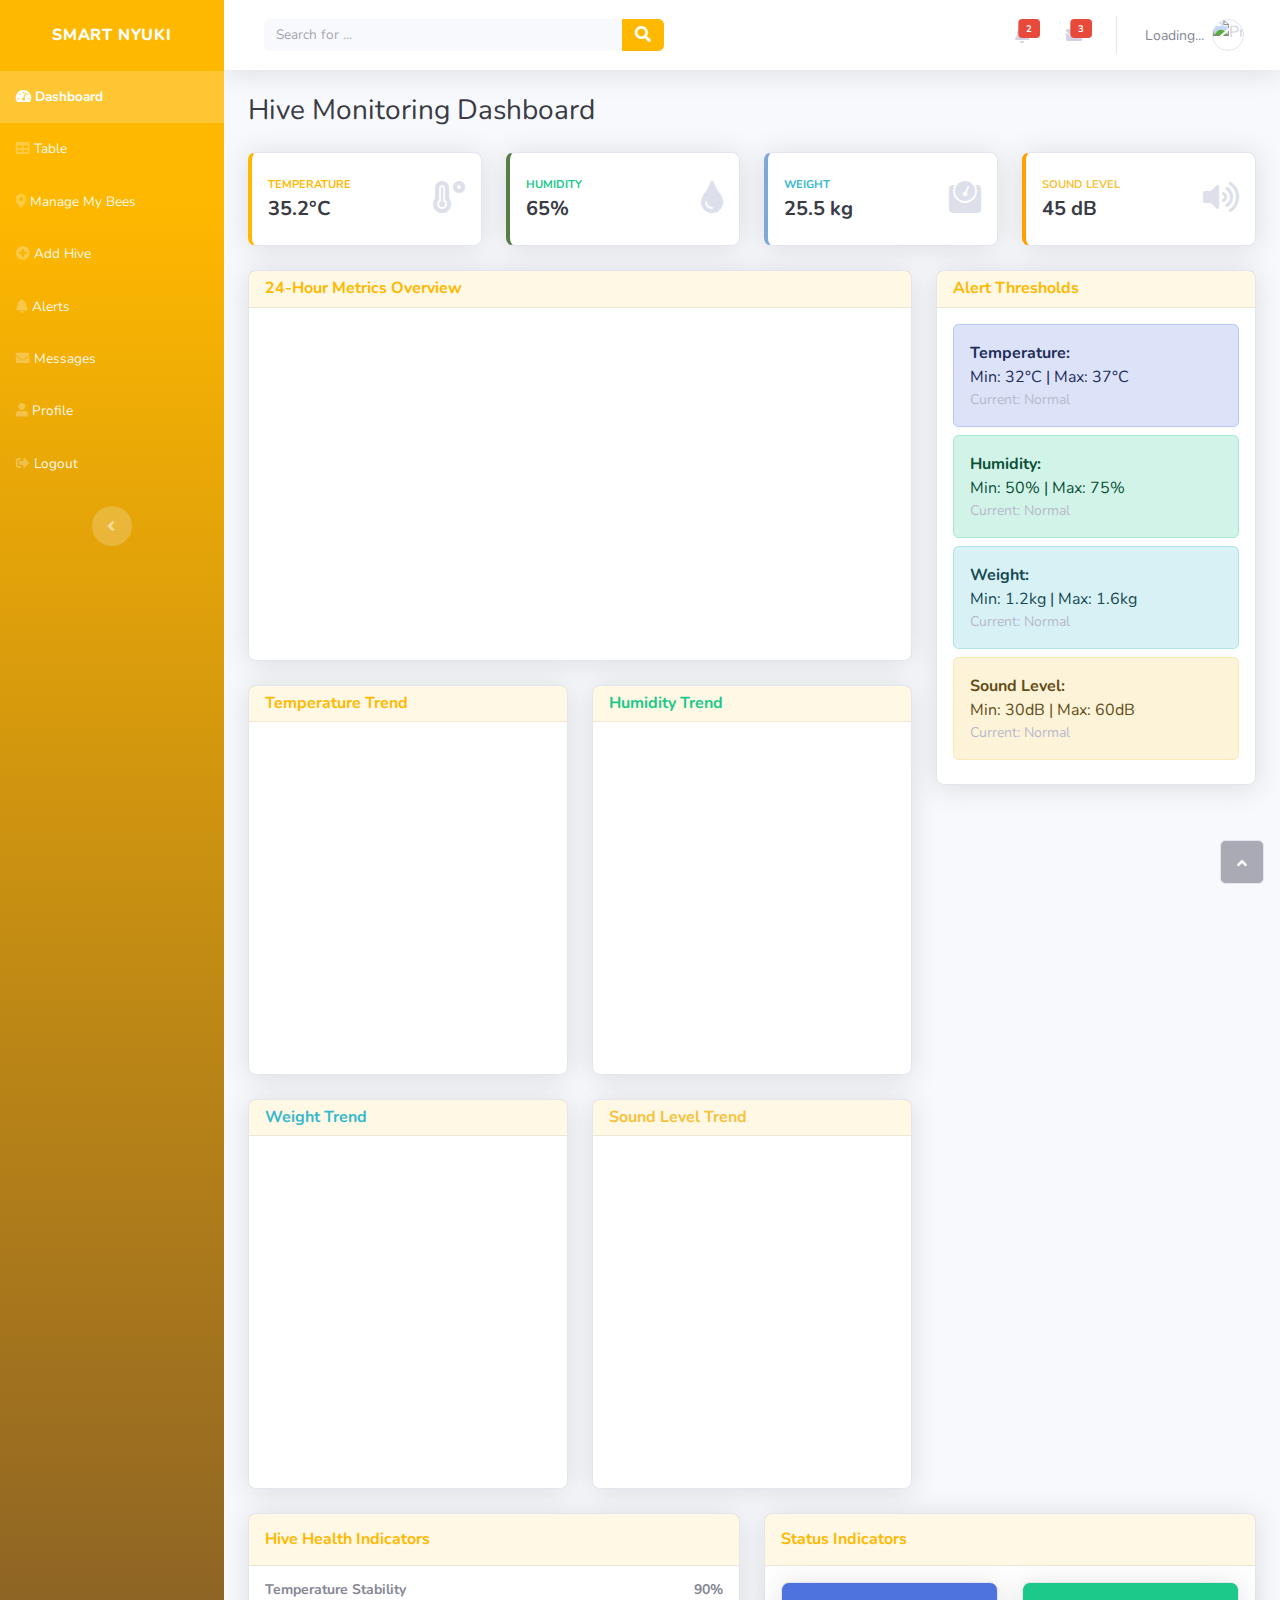
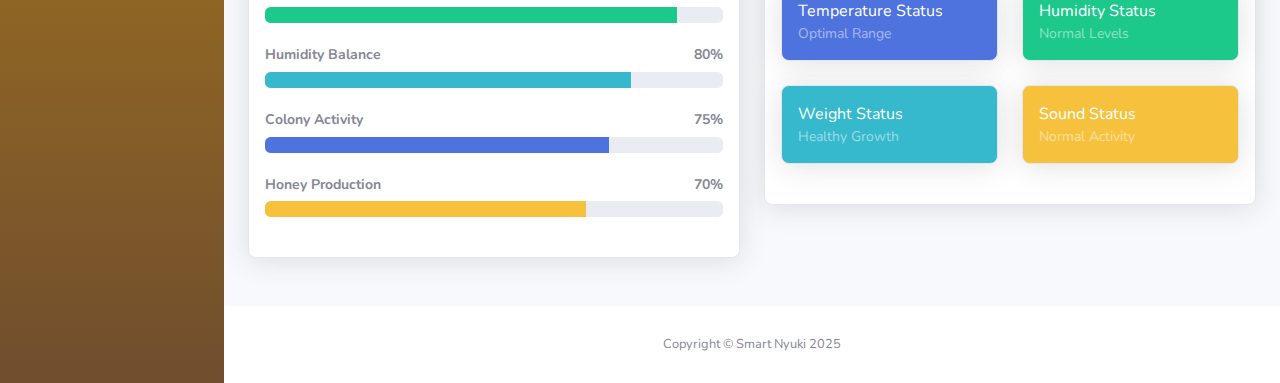
==== Smart-Beekeeping/app/index.html @ 075aa2e2 "Add files via upload" ====
<!DOCTYPE html>
<html data-bs-theme="light" lang="en">

<head>
    <meta charset="utf-8">
    <meta name="viewport" content="width=device-width, initial-scale=1.0, shrink-to-fit=no">
    <title>Dashboard - Brand</title>
    <link rel="stylesheet" href="assets/bootstrap/css/bootstrap.min.css">
    <link rel="stylesheet" href="https://use.fontawesome.com/releases/v5.12.0/css/all.css">
    <link rel="stylesheet" href="assets/css/styles.min.css">
    <link rel="stylesheet" href="assets/css/smart-nyuki-theme.css">
    <style>
        /* All styles moved to smart-nyuki-theme.css */
    </style>
</head>

<body id="page-top">
    <div id="wrapper">
        <nav class="navbar align-items-start sidebar sidebar-dark accordion bg-gradient-primary p-0 navbar-dark">
            <div class="container-fluid d-flex flex-column p-0">
                <a class="navbar-brand d-flex justify-content-center align-items-center sidebar-brand m-0" href="#">
                    <div class="sidebar-brand-icon rotate-n-15"><i class="fas fa-bee"></i></div>
                    <div class="sidebar-brand-text mx-3"><span>Smart Nyuki</span></div>
                </a>
                <hr class="sidebar-divider my-0">
                <ul class="navbar-nav text-light" id="accordionSidebar">
                    <li class="nav-item"><a class="nav-link active" href="index.html"><i class="fas fa-tachometer-alt"></i><span>Dashboard</span></a></li>
                    <li class="nav-item"></li>
                    <li class="nav-item"><a class="nav-link" href="table.html"><i class="fas fa-table"></i><span>Table</span></a></li>
                    <li class="nav-item"><a class="nav-link" href="manage-my-bees.html"><i class="fas fa-map-marker-alt"></i><span>Manage My Bees</span></a></li>
                    <li class="nav-item"><a class="nav-link" href="add-hive.html"><i class="fas fa-plus-circle"></i><span>Add Hive</span></a></li>
                    <li class="nav-item"><a class="nav-link" href="alerts.html"><i class="fas fa-bell"></i><span>Alerts</span></a></li>
                    <li class="nav-item"><a class="nav-link" href="messages.html"><i class="fas fa-envelope"></i><span>Messages</span></a></li>
                    <li class="nav-item"><a class="nav-link" href="profile.html"><i class="fas fa-user"></i><span>Profile</span></a></li>
                    <li class="nav-item"><a class="nav-link" href="#" onclick="handleLogout()"><i class="fas fa-sign-out-alt"></i><span>Logout</span></a></li>
                </ul>
                <div class="text-center d-none d-md-inline"><button class="btn rounded-circle border-0" id="sidebarToggle" type="button"></button></div>
            </div>
        </nav>
        <div class="d-flex flex-column" id="content-wrapper">
            <div id="content">
                <nav class="navbar navbar-expand bg-white shadow mb-4 topbar static-top navbar-light">
                    <div class="container-fluid">
                        <button class="btn btn-link d-md-none rounded-circle me-3" id="sidebarToggleTop" type="button">
                            <i class="fas fa-bars"></i>
                        </button>
                        <form class="d-none d-sm-inline-block me-auto ms-md-3 my-2 my-md-0 mw-100 navbar-search">
                            <div class="input-group"><input class="bg-light form-control border-0 small" type="text" placeholder="Search for ..."><button class="btn btn-primary py-0" type="button"><i class="fas fa-search"></i></button></div>
                        </form>
                        <ul class="navbar-nav flex-nowrap ms-auto">
                            <li class="nav-item dropdown d-sm-none no-arrow"><a class="dropdown-toggle nav-link" aria-expanded="false" data-bs-toggle="dropdown" href="#"><i class="fas fa-search"></i></a>
                                <div class="dropdown-menu dropdown-menu-end p-3 animated--grow-in" aria-labelledby="searchDropdown">
                                    <form class="me-auto navbar-search w-100">
                                        <div class="input-group"><input class="bg-light border-0 form-control small" type="text" placeholder="Search for ..."><button class="btn btn-primary" type="button"><i class="fas fa-search"></i></button></div>
                                    </form>
                                </div>
                            </li>
                            <li class="nav-item dropdown no-arrow mx-1">
                                <div class="nav-item dropdown no-arrow">
                                    <a class="dropdown-toggle nav-link" aria-expanded="false" data-bs-toggle="dropdown" href="#">
                                        <span class="badge bg-danger badge-counter" id="alertsCount"></span>
                                        <i class="fas fa-bell fa-fw"></i>
                                    </a>
                                    <div class="dropdown-menu dropdown-menu-end dropdown-list animated--grow-in">
                                        <h6 class="dropdown-header">Alerts Center</h6>
                                        <div id="alertsDropdown">
                                            <!-- Latest alerts will be loaded here -->
                                        </div>
                                        <a class="dropdown-item text-center small text-gray-500" href="alerts.html">Show All Alerts</a>
                                    </div>
                                </div>
                            </li>
                            <li class="nav-item dropdown no-arrow mx-1">
                                <div class="nav-item dropdown no-arrow">
                                    <a class="dropdown-toggle nav-link" aria-expanded="false" data-bs-toggle="dropdown" href="#">
                                        <span class="badge bg-danger badge-counter" id="messagesCount"></span>
                                        <i class="fas fa-envelope fa-fw"></i>
                                    </a>
                                    <div class="dropdown-menu dropdown-menu-end dropdown-list animated--grow-in">
                                        <h6 class="dropdown-header">Messages Center</h6>
                                        <div id="messagesDropdown">
                                            <!-- Latest messages will be loaded here -->
                                        </div>
                                        <a class="dropdown-item text-center small text-gray-500" href="messages.html">Show All Messages</a>
                                    </div>
                                </div>
                            </li>
                            <div class="d-none d-sm-block topbar-divider"></div>
                            <li class="nav-item dropdown no-arrow">
                                <div class="nav-item dropdown no-arrow">
                                    <a class="dropdown-toggle nav-link" aria-expanded="false" data-bs-toggle="dropdown" href="#">
                                        <span class="d-none d-lg-inline me-2 text-gray-600 small">Loading...</span>
                                        <img class="border rounded-circle img-profile" src="https://ui-avatars.com/api/?background=0D8ABC&color=fff" alt="Profile">
                                    </a>
                                    <div class="dropdown-menu shadow dropdown-menu-end animated--grow-in">
                                        <a class="dropdown-item" href="profile.html">
                                            <i class="fas fa-user fa-sm fa-fw me-2 text-gray-400"></i>Profile
                                        </a>
                                        <a class="dropdown-item" href="#">
                                            <i class="fas fa-cogs fa-sm fa-fw me-2 text-gray-400"></i>Settings
                                        </a>
                                        <div class="dropdown-divider"></div>
                                        <a class="dropdown-item" href="#" onclick="handleLogout()">
                                            <i class="fas fa-sign-out-alt fa-sm fa-fw me-2 text-gray-400"></i>Logout
                                        </a>
                                    </div>
                                </div>
                            </li>
                        </ul>
                    </div>
                </nav>
                <div class="container-fluid">
                    <div class="d-sm-flex justify-content-between align-items-center mb-4">
                        <h3 class="text-dark mb-0">Hive Monitoring Dashboard</h3>
                    </div>
                    <div class="row">
                        <div class="col-md-6 col-xl-3 mb-4">
                            <div class="card shadow border-left-primary py-2">
                                <div class="card-body">
                                    <div class="row g-0 align-items-center">
                                        <div class="col me-2">
                                            <div class="text-uppercase text-primary fw-bold text-xs mb-1">
                                                <span>Temperature</span>
                                            </div>
                                            <div class="text-dark fw-bold h5 mb-0">
                                                <span id="temperature">35.2°C</span>
                                            </div>
                                        </div>
                                        <div class="col-auto">
                                            <i class="fas fa-temperature-high fa-2x text-gray-300"></i>
                                        </div>
                                    </div>
                                </div>
                            </div>
                        </div>
                        <div class="col-md-6 col-xl-3 mb-4">
                            <div class="card shadow border-left-success py-2">
                                <div class="card-body">
                                    <div class="row g-0 align-items-center">
                                        <div class="col me-2">
                                            <div class="text-uppercase text-success fw-bold text-xs mb-1">
                                                <span>Humidity</span>
                                            </div>
                                            <div class="text-dark fw-bold h5 mb-0">
                                                <span id="humidity">65%</span>
                                            </div>
                                        </div>
                                        <div class="col-auto">
                                            <i class="fas fa-tint fa-2x text-gray-300"></i>
                                        </div>
                                    </div>
                                </div>
                            </div>
                        </div>
                        <div class="col-md-6 col-xl-3 mb-4">
                            <div class="card shadow border-left-info py-2">
                                <div class="card-body">
                                    <div class="row g-0 align-items-center">
                                        <div class="col me-2">
                                            <div class="text-uppercase text-info fw-bold text-xs mb-1">
                                                <span>Weight</span>
                                            </div>
                                            <div class="text-dark fw-bold h5 mb-0">
                                                <span id="weight">25.5 kg</span>
                                            </div>
                                        </div>
                                        <div class="col-auto">
                                            <i class="fas fa-weight fa-2x text-gray-300"></i>
                                        </div>
                                    </div>
                                </div>
                            </div>
                        </div>
                        <div class="col-md-6 col-xl-3 mb-4">
                            <div class="card shadow border-left-warning py-2">
                                <div class="card-body">
                                    <div class="row g-0 align-items-center">
                                        <div class="col me-2">
                                            <div class="text-uppercase text-warning fw-bold text-xs mb-1">
                                                <span>Sound Level</span>
                                            </div>
                                            <div class="text-dark fw-bold h5 mb-0">
                                                <span id="sound">45 dB</span>
                                            </div>
                                        </div>
                                        <div class="col-auto">
                                            <i class="fas fa-volume-up fa-2x text-gray-300"></i>
                                        </div>
                                    </div>
                                </div>
                            </div>
                        </div>
                    </div>
                    <div class="row">
                        <div class="col-lg-7 col-xl-8">
                            <div class="card shadow mb-4">
                                <div class="card-header d-flex justify-content-between align-items-center">
                                    <h6 class="text-primary fw-bold m-0">24-Hour Metrics Overview</h6>
                                </div>
                                <div class="card-body">
                                    <div class="chart-area">
                                        <canvas id="metricsChart"></canvas>
                                    </div>
                                </div>
                            </div>
                            <!-- Individual Metric Charts -->
                            <div class="row">
                                <div class="col-xl-6 mb-4">
                                    <div class="card shadow">
                                        <div class="card-header d-flex justify-content-between align-items-center">
                                            <h6 class="text-primary fw-bold m-0">Temperature Trend</h6>
                                        </div>
                                        <div class="card-body">
                                            <div class="chart-area">
                                                <canvas id="temperatureChart"></canvas>
                                            </div>
                                        </div>
                                    </div>
                                </div>
                                <div class="col-xl-6 mb-4">
                                    <div class="card shadow">
                                        <div class="card-header d-flex justify-content-between align-items-center">
                                            <h6 class="text-success fw-bold m-0">Humidity Trend</h6>
                                        </div>
                                        <div class="card-body">
                                            <div class="chart-area">
                                                <canvas id="humidityChart"></canvas>
                                            </div>
                                        </div>
                                    </div>
                                </div>
                            </div>
                            <div class="row">
                                <div class="col-xl-6 mb-4">
                                    <div class="card shadow">
                                        <div class="card-header d-flex justify-content-between align-items-center">
                                            <h6 class="text-info fw-bold m-0">Weight Trend</h6>
                                        </div>
                                        <div class="card-body">
                                            <div class="chart-area">
                                                <canvas id="weightChart"></canvas>
                                            </div>
                                        </div>
                                    </div>
                                </div>
                                <div class="col-xl-6 mb-4">
                                    <div class="card shadow">
                                        <div class="card-header d-flex justify-content-between align-items-center">
                                            <h6 class="text-warning fw-bold m-0">Sound Level Trend</h6>
                                        </div>
                                        <div class="card-body">
                                            <div class="chart-area">
                                                <canvas id="soundChart"></canvas>
                                            </div>
                                        </div>
                                    </div>
                                </div>
                            </div>
                        </div>
                        <div class="col-lg-5 col-xl-4">
                            <div class="card shadow mb-4">
                                <div class="card-header d-flex justify-content-between align-items-center">
                                    <h6 class="text-primary fw-bold m-0">Alert Thresholds</h6>
                                </div>
                                <div class="card-body">
                                    <div class="alert alert-primary mb-2">
                                        <strong>Temperature:</strong>
                                        <br>Min: 32°C | Max: 37°C
                                        <div class="small text-gray-500">Current: <span id="temperature-status">Normal</span></div>
                                    </div>
                                    <div class="alert alert-success mb-2">
                                        <strong>Humidity:</strong>
                                        <br>Min: 50% | Max: 75%
                                        <div class="small text-gray-500">Current: <span id="humidity-status">Normal</span></div>
                                    </div>
                                    <div class="alert alert-info mb-2">
                                        <strong>Weight:</strong>
                                        <br>Min: 1.2kg | Max: 1.6kg
                                        <div class="small text-gray-500">Current: <span id="weight-status">Normal</span></div>
                                    </div>
                                    <div class="alert alert-warning mb-2">
                                        <strong>Sound Level:</strong>
                                        <br>Min: 30dB | Max: 60dB
                                        <div class="small text-gray-500">Current: <span id="sound-status">Normal</span></div>
                                    </div>
                                </div>
                            </div>
                        </div>
                    </div>
                    <div class="row">
                        <div class="col-lg-6 mb-4">
                            <div class="card shadow mb-4">
                                <div class="card-header py-3">
                                    <h6 class="text-primary fw-bold m-0">Hive Health Indicators</h6>
                                </div>
                                <div class="card-body">
                                    <h4 class="small fw-bold">Temperature Stability<span class="float-end" id="temp-stability">90%</span></h4>
                                    <div class="progress mb-4">
                                        <div class="progress-bar bg-success" aria-valuenow="90" aria-valuemin="0" aria-valuemax="100" style="width: 90%;"><span class="visually-hidden">90%</span></div>
                                    </div>
                                    <h4 class="small fw-bold">Humidity Balance<span class="float-end" id="humidity-balance">80%</span></h4>
                                    <div class="progress mb-4">
                                        <div class="progress-bar bg-info" aria-valuenow="80" aria-valuemin="0" aria-valuemax="100" style="width: 80%;"><span class="visually-hidden">80%</span></div>
                                    </div>
                                    <h4 class="small fw-bold">Colony Activity<span class="float-end" id="colony-activity">75%</span></h4>
                                    <div class="progress mb-4">
                                        <div class="progress-bar bg-primary" aria-valuenow="75" aria-valuemin="0" aria-valuemax="100" style="width: 75%;"><span class="visually-hidden">75%</span></div>
                                    </div>
                                    <h4 class="small fw-bold">Honey Production<span class="float-end" id="honey-production">70%</span></h4>
                                    <div class="progress mb-4">
                                        <div class="progress-bar bg-warning" aria-valuenow="70" aria-valuemin="0" aria-valuemax="100" style="width: 70%;"><span class="visually-hidden">70%</span></div>
                                    </div>
                                </div>
                            </div>
                        </div>
                        <div class="col">
                            <div class="card shadow mb-4">
                                <div class="card-header py-3">
                                    <h6 class="text-primary fw-bold m-0">Status Indicators</h6>
                                </div>
                                <div class="row p-3">
                                    <div class="col-lg-6 mb-4">
                                        <div class="card text-white bg-primary shadow">
                                            <div class="card-body">
                                                <p class="m-0">Temperature Status</p>
                                                <p class="text-white-50 small m-0" id="temperature-indicator">Optimal Range</p>
                                            </div>
                                        </div>
                                    </div>
                                    <div class="col-lg-6 mb-4">
                                        <div class="card text-white bg-success shadow">
                                            <div class="card-body">
                                                <p class="m-0">Humidity Status</p>
                                                <p class="text-white-50 small m-0" id="humidity-indicator">Normal Levels</p>
                                            </div>
                                        </div>
                                    </div>
                                    <div class="col-lg-6 mb-4">
                                        <div class="card text-white bg-info shadow">
                                            <div class="card-body">
                                                <p class="m-0">Weight Status</p>
                                                <p class="text-white-50 small m-0" id="weight-indicator">Healthy Growth</p>
                                            </div>
                                        </div>
                                    </div>
                                    <div class="col-lg-6 mb-4">
                                        <div class="card text-white bg-warning shadow">
                                            <div class="card-body">
                                                <p class="m-0">Sound Status</p>
                                                <p class="text-white-50 small m-0" id="sound-indicator">Normal Activity</p>
                                            </div>
                                        </div>
                                    </div>
                                </div>
                            </div>
                        </div>
                    </div>
                </div>
            </div>
            <footer class="bg-white sticky-footer">
                <div class="container my-auto">
                    <div class="text-center my-auto copyright"><span>Copyright © Smart Nyuki 2025</span></div>
                </div>
            </footer>
        </div><a class="border rounded d-inline scroll-to-top" href="#page-top"><i class="fas fa-angle-up"></i></a>
    </div>
    <script src="https://cdn.jsdelivr.net/npm/bootstrap@5.3.3/dist/js/bootstrap.bundle.min.js"></script>
    <script src="https://cdnjs.cloudflare.com/ajax/libs/Chart.js/2.8.0/Chart.bundle.min.js"></script>
    <script src="https://unpkg.com/@supabase/supabase-js@2"></script>
    <script src="assets/js/script.min.js"></script>
    <script src="assets/js/auth.js"></script>
    <script src="assets/js/data-manager.js"></script>
    <script>
        // Check authentication on page load
        document.addEventListener('DOMContentLoaded', async () => {
            await checkAuth();
            initializeChart();
            await startMonitoring();
        });

        // Initialize all charts
        function initializeChart() {
            const commonOptions = {
                maintainAspectRatio: false,
                scales: {
                    x: {
                        type: 'time',
                        time: {
                            unit: 'hour',
                            displayFormats: {
                                millisecond: 'HH:mm:ss',
                                second: 'HH:mm:ss',
                                minute: 'HH:mm',
                                hour: 'MMM D, HH:mm',
                                day: 'MMM D',
                                week: 'MMM D',
                                month: 'MMM YYYY',
                                quarter: 'MMM YYYY',
                                year: 'YYYY'
                            },
                            tooltipFormat: 'MMM D, YYYY HH:mm'
                        },
                        grid: {
                            display: true,
                            drawBorder: true,
                            drawOnChartArea: true,
                            drawTicks: true,
                        },
                        ticks: {
                            autoSkip: true,
                            maxTicksLimit: 10,
                            maxRotation: 0,
                            minRotation: 0
                        }
                    },
                    y: {
                        beginAtZero: true,
                        grid: {
                            drawBorder: true,
                            drawOnChartArea: true,
                            drawTicks: true,
                        },
                        ticks: {
                            padding: 5
                        }
                    }
                },
                plugins: {
                    tooltip: {
                        mode: 'index',
                        intersect: false,
                        callbacks: {
                            title: function(tooltipItems) {
                                return moment(tooltipItems[0].parsed.x).format('MMM D, YYYY HH:mm');
                            }
                        }
                    },
                    legend: {
                        position: 'top',
                        labels: {
                            padding: 10,
                            usePointStyle: true
                        }
                    }
                },
                interaction: {
                    mode: 'nearest',
                    axis: 'x',
                    intersect: false
                },
                elements: {
                    line: {
                        tension: 0.4
                    },
                    point: {
                        radius: 2,
                        hitRadius: 4,
                        hoverRadius: 4
                    }
                }
            };

            // Main overview chart
            const ctx = document.getElementById('metricsChart').getContext('2d');
            window.metricsChart = new Chart(ctx, {
                type: 'line',
                data: {
                    labels: [],
                    datasets: [
                        {
                            label: 'Temperature (°C)',
                            borderColor: '#4e73df',
                            data: [],
                            fill: false
                        },
                        {
                            label: 'Humidity (%)',
                            borderColor: '#1cc88a',
                            data: [],
                            fill: false
                        },
                        {
                            label: 'Weight (kg)',
                            borderColor: '#36b9cc',
                            data: [],
                            fill: false
                        },
                        {
                            label: 'Sound (dB)',
                            borderColor: '#f6c23e',
                            data: [],
                            fill: false
                        }
                    ]
                },
                options: commonOptions
            });

            // Individual metric charts with the same time formatting
            window.temperatureChart = new Chart(document.getElementById('temperatureChart').getContext('2d'), {
                type: 'line',
                data: {
                    labels: [],
                    datasets: [{
                        label: 'Temperature (°C)',
                        borderColor: '#4e73df',
                        data: [],
                        fill: true,
                        backgroundColor: 'rgba(78, 115, 223, 0.1)'
                    }]
                },
                options: commonOptions
            });

            window.humidityChart = new Chart(document.getElementById('humidityChart').getContext('2d'), {
                type: 'line',
                data: {
                    labels: [],
                    datasets: [{
                        label: 'Humidity (%)',
                        borderColor: '#1cc88a',
                        data: [],
                        fill: true,
                        backgroundColor: 'rgba(28, 200, 138, 0.1)'
                    }]
                },
                options: commonOptions
            });

            window.weightChart = new Chart(document.getElementById('weightChart').getContext('2d'), {
                type: 'line',
                data: {
                    labels: [],
                    datasets: [{
                        label: 'Weight (kg)',
                        borderColor: '#36b9cc',
                        data: [],
                        fill: true,
                        backgroundColor: 'rgba(54, 185, 204, 0.1)'
                    }]
                },
                options: commonOptions
            });

            window.soundChart = new Chart(document.getElementById('soundChart').getContext('2d'), {
                type: 'line',
                data: {
                    labels: [],
                    datasets: [{
                        label: 'Sound (dB)',
                        borderColor: '#f6c23e',
                        data: [],
                        fill: true,
                        backgroundColor: 'rgba(246, 194, 62, 0.1)'
                    }]
                },
                options: commonOptions
            });
        }

        // Update dashboard values
        function updateDashboardValues(data) {
            // Update main metrics
            document.getElementById('temperature').textContent = `${data.temperature.toFixed(1)}°C`;
            document.getElementById('humidity').textContent = `${data.humidity.toFixed(1)}%`;
            document.getElementById('weight').textContent = `${(data.weight/1000).toFixed(1)} kg`;
            document.getElementById('sound').textContent = `${data.sound.toFixed(0)}dB`;

            // Update status indicators
            updateStatus('temperature', data.temperature);
            updateStatus('humidity', data.humidity);
            updateStatus('weight', data.weight/1000); // Convert to kg
            updateStatus('sound', data.sound);

            // Update health indicators
            updateHealthIndicators(data);
        }

        // Real-time monitoring using Supabase data
        async function startMonitoring() {
            async function updateMetrics() {
                try {
                    console.log('Updating metrics...');
                    const hiveData = await getHiveData();
                    console.log('Received hive data:', hiveData);
                    
                    if (hiveData) {
                        updateDashboardValues(hiveData);
                    }
                    
                    // Load historical data for the chart
                    const historicalData = await getHistoricalHiveData();
                    if (historicalData && historicalData.length > 0) {
                        updateChart(historicalData);
                    }
                } catch (error) {
                    console.error('Error updating metrics:', error);
                }
            }

            // Initial update
            await updateMetrics();

            // Set up interval for regular updates (every 5 seconds)
            setInterval(updateMetrics, 5000);
        }

        function updateChart(historicalData) {
            if (!window.metricsChart) return;

            // Filter data for last 24 hours
            const now = new Date().getTime();
            const last24Hours = now - (24 * 60 * 60 * 1000);
            const filteredData = historicalData.filter(d => new Date(d.created_at).getTime() > last24Hours);

            const timestamps = filteredData.map(d => new Date(d.created_at).getTime());

            // Update main overview chart
            window.metricsChart.data.labels = timestamps;
            window.metricsChart.data.datasets[0].data = filteredData.map(d => ({
                x: new Date(d.created_at).getTime(),
                y: d.temperature
            }));
            window.metricsChart.data.datasets[1].data = filteredData.map(d => ({
                x: new Date(d.created_at).getTime(),
                y: d.humidity
            }));
            window.metricsChart.data.datasets[2].data = filteredData.map(d => ({
                x: new Date(d.created_at).getTime(),
                y: d.weight/1000 // Convert to kg
            }));
            window.metricsChart.data.datasets[3].data = filteredData.map(d => ({
                x: new Date(d.created_at).getTime(),
                y: d.sound
            }));
            window.metricsChart.update();

            // Update individual charts with filtered data
            if (window.temperatureChart) {
                window.temperatureChart.data.labels = timestamps;
                window.temperatureChart.data.datasets[0].data = filteredData.map(d => ({
                    x: new Date(d.created_at).getTime(),
                    y: d.temperature
                }));
                window.temperatureChart.update();
            }

            if (window.humidityChart) {
                window.humidityChart.data.labels = timestamps;
                window.humidityChart.data.datasets[0].data = filteredData.map(d => ({
                    x: new Date(d.created_at).getTime(),
                    y: d.humidity
                }));
                window.humidityChart.update();
            }

            if (window.weightChart) {
                window.weightChart.data.labels = timestamps;
                window.weightChart.data.datasets[0].data = filteredData.map(d => ({
                    x: new Date(d.created_at).getTime(),
                    y: d.weight/1000 // Convert to kg
                }));
                window.weightChart.update();
            }

            if (window.soundChart) {
                window.soundChart.data.labels = timestamps;
                window.soundChart.data.datasets[0].data = filteredData.map(d => ({
                    x: new Date(d.created_at).getTime(),
                    y: d.sound
                }));
                window.soundChart.update();
            }
        }

        // Thresholds adjusted based on actual data ranges (weight in kg)
        const thresholds = {
            temperature: { min: 25, max: 36 },
            humidity: { min: 50, max: 70 },
            weight: { min: 1.2, max: 1.6 }, // Converted to kg
            sound: { min: 30, max: 50 }
        };

        // Update status indicators and show alerts
        function updateStatus(metric, value) {
            console.log(`Updating status for ${metric}:`, value);
            const threshold = thresholds[metric];
            const status = document.getElementById(`${metric}-status`);
            const indicator = document.getElementById(`${metric}-indicator`);
            
            if (!status || !indicator) {
                console.error(`Missing elements for ${metric}-status or ${metric}-indicator`);
                return;
            }
            
            let alertMessage = '';
            let alertType = '';
            
            if (value < threshold.min) {
                status.textContent = 'Low';
                status.className = 'text-danger';
                indicator.textContent = 'Below Normal';
                
                // Create alert message for low values
                if (metric === 'temperature') {
                    alertMessage = `Warning: Temperature is too low (${value.toFixed(1)}°C). Minimum safe temperature is ${threshold.min}°C.`;
                    alertType = 'warning';
                } else if (metric === 'humidity') {
                    alertMessage = `Warning: Humidity is too low (${value.toFixed(1)}%). Minimum safe humidity is ${threshold.min}%.`;
                    alertType = 'warning';
                }
            } else if (value > threshold.max) {
                status.textContent = 'High';
                status.className = 'text-danger';
                indicator.textContent = 'Above Normal';
                
                // Create alert message for high values
                if (metric === 'temperature') {
                    alertMessage = `Alert: Temperature is too high (${value.toFixed(1)}°C). Maximum safe temperature is ${threshold.max}°C.`;
                    alertType = 'danger';
                } else if (metric === 'humidity') {
                    alertMessage = `Alert: Humidity is too high (${value.toFixed(1)}%). Maximum safe humidity is ${threshold.max}%.`;
                    alertType = 'danger';
                }
            } else {
                status.textContent = 'Normal';
                status.className = 'text-success';
                indicator.textContent = 'Optimal Range';
            }
            
            // Show alert if there's a message
            if (alertMessage) {
                showAlert(alertMessage, alertType, metric);
            }
        }

        // Function to show alerts in the alerts center
        function showAlert(message, type, metric) {
            const alertsContainer = document.querySelector('.dropdown-list');
            if (!alertsContainer) return;
            
            const now = new Date();
            const timeString = now.toLocaleTimeString();
            const dateString = now.toLocaleDateString();
            
            // Create alert HTML
            const alertHtml = `
                <a class="dropdown-item d-flex align-items-center" href="#">
                    <div class="me-3">
                        <div class="bg-${type} icon-circle">
                            <i class="fas ${metric === 'temperature' ? 'fa-thermometer-high' : 'fa-tint'} text-white"></i>
                        </div>
                    </div>
                    <div>
                        <span class="small text-gray-500">${dateString} at ${timeString}</span>
                        <p>${message}</p>
                    </div>
                </a>
            `;
            
            // Insert the new alert at the top (after the header)
            const header = alertsContainer.querySelector('.dropdown-header');
            if (header) {
                header.insertAdjacentHTML('afterend', alertHtml);
                
                // Update the alert counter
                const counter = document.querySelector('.badge-counter');
                if (counter) {
                    const currentCount = parseInt(counter.textContent) || 0;
                    counter.textContent = currentCount + 1;
                }
                
                // Optional: Play a notification sound
                playAlertSound();
            }
        }

        // Function to play alert sound
        function playAlertSound() {
            // Create an audio element
            const audio = new Audio('assets/sounds/alert.mp3');
            audio.volume = 0.5; // Set volume to 50%
            audio.play().catch(error => {
                console.log('Audio playback failed:', error);
            });
        }

        // Update health indicators based on current values
        function updateHealthIndicators(hiveData) {
            if (!hiveData) return;

            function updateProgressBar(elementId, value) {
                const element = document.getElementById(elementId);
                if (!element) {
                    console.log(`Progress bar element ${elementId} not found`);
                    return;
                }
                const progressBar = element.previousElementSibling?.querySelector('.progress-bar');
                if (!progressBar) {
                    console.log(`Progress bar not found for ${elementId}`);
                    return;
                }
                const normalizedValue = Math.max(0, Math.min(100, value));
                progressBar.style.width = `${normalizedValue}%`;
                progressBar.setAttribute('aria-valuenow', normalizedValue);
            }

            try {
                // Calculate temperature stability
                const tempOptimal = 26.5;
                const tempStability = 100 - Math.abs((hiveData.temperature || 0) - tempOptimal) * 20;
                const tempElement = document.getElementById('temp-stability');
                if (tempElement) {
                    tempElement.textContent = `${Math.max(0, Math.min(100, tempStability)).toFixed(0)}%`;
                }

                // Calculate humidity balance
                const humidityOptimal = 48;
                const humidityBalance = 100 - Math.abs((hiveData.humidity || 0) - humidityOptimal) * 2;
                const humidityElement = document.getElementById('humidity-balance');
                if (humidityElement) {
                    humidityElement.textContent = `${Math.max(0, Math.min(100, humidityBalance)).toFixed(0)}%`;
                }

                // Calculate colony activity
                const activityOptimal = 40;
                const colonyActivity = 100 - Math.abs((hiveData.sound || 0) - activityOptimal) * 2;
                const activityElement = document.getElementById('colony-activity');
                if (activityElement) {
                    activityElement.textContent = `${Math.max(0, Math.min(100, colonyActivity)).toFixed(0)}%`;
                }

                // Calculate honey production
                const honeyProduction = Math.min(100, ((hiveData.weight || 0) / 1600) * 100);
                const productionElement = document.getElementById('honey-production');
                if (productionElement) {
                    productionElement.textContent = `${Math.max(0, Math.min(100, honeyProduction)).toFixed(0)}%`;
                }

                // Update progress bars
                updateProgressBar('temp-stability', tempStability);
                updateProgressBar('humidity-balance', humidityBalance);
                updateProgressBar('colony-activity', colonyActivity);
                updateProgressBar('honey-production', honeyProduction);
            } catch (error) {
                console.error('Error updating health indicators:', error);
            }
        }

        async function handleLogout() {
            await logout();
        }

        function updateAlertsDropdown() {
            const alerts = alertsManager.getLatestAlerts(3);
            const alertsCount = alertsManager.getUnreadCount();
            
            document.getElementById('alertsCount').textContent = alertsCount > 0 ? (alertsCount > 3 ? '3+' : alertsCount) : '';
            
            const alertsHtml = alerts.map(alert => `
                <a class="dropdown-item d-flex align-items-center" href="alerts.html">
                    <div class="me-3">
                        <div class="bg-${alert.type} icon-circle">
                            <i class="fas ${getAlertIcon(alert.metric)} text-white"></i>
                        </div>
                    </div>
                    <div>
                        <span class="small text-gray-500">${new Date(alert.created_at).toLocaleString()}</span>
                        <p class="mb-0">${alert.message}</p>
                    </div>
                </a>
            `).join('') || '<div class="dropdown-item text-center">No alerts</div>';
            
            document.getElementById('alertsDropdown').innerHTML = alertsHtml;
        }

        function updateMessagesDropdown() {
            const messages = messagesManager.getLatestMessages(3);
            const messagesCount = messagesManager.getUnreadCount();
            
            document.getElementById('messagesCount').textContent = messagesCount > 0 ? (messagesCount > 3 ? '3+' : messagesCount) : '';
            
            const messagesHtml = messages.map(message => `
                <a class="dropdown-item d-flex align-items-center" href="messages.html">
                    <div class="me-3">
                        <div class="bg-${getMessagePriorityClass(message.priority)} icon-circle">
                            <i class="fas ${getMessageIcon(message.type)} text-white"></i>
                        </div>
                    </div>
                    <div>
                        <div class="fw-bold">
                            <div class="text-truncate">${message.title}</div>
                            <div class="small text-gray-500">${new Date(message.created_at).toLocaleString()}</div>
                        </div>
                    </div>
                </a>
            `).join('') || '<div class="dropdown-item text-center">No messages</div>';
            
            document.getElementById('messagesDropdown').innerHTML = messagesHtml;
        }

        function getAlertIcon(metric) {
            switch (metric) {
                case 'temperature': return 'fa-thermometer-high';
                case 'humidity': return 'fa-tint';
                case 'weight': return 'fa-weight';
                case 'sound': return 'fa-volume-up';
                default: return 'fa-exclamation-triangle';
            }
        }

        function getMessageIcon(type) {
            switch (type) {
                case 'system': return 'fa-cog';
                case 'notification': return 'fa-bell';
                case 'update': return 'fa-sync';
                default: return 'fa-envelope';
            }
        }

        function getMessagePriorityClass(priority) {
            switch (priority) {
                case 'high': return 'danger';
                case 'medium': return 'warning';
                default: return 'info';
            }
        }

        // Update dropdowns periodically
        document.addEventListener('DOMContentLoaded', () => {
            updateAlertsDropdown();
            updateMessagesDropdown();
            
            // Update every 30 seconds
            setInterval(() => {
                updateAlertsDropdown();
                updateMessagesDropdown();
            }, 30000);
        });
    </script>
</body>

</html>
---- Smart-Beekeeping/app/assets/css/styles.min.css ----
@font-face{font-family:Nunito;src:url(../../assets/fonts/Nunito-6c46e979458f0c7829f6f041688f5621.woff2) format('woff2');font-weight:200;font-style:italic;font-display:swap;unicode-range:U+0460-052F,U+1C80-1C8A,U+20B4,U+2DE0-2DFF,U+A640-A69F,U+FE2E-FE2F}@font-face{font-family:Nunito;src:url(../../assets/fonts/Nunito-a1952f5f0721495404bb0f6f7eed5a72.woff2) format('woff2');font-weight:200;font-style:italic;font-display:swap;unicode-range:U+0301,U+0400-045F,U+0490-0491,U+04B0-04B1,U+2116}@font-face{font-family:Nunito;src:url(../../assets/fonts/Nunito-61492c245979f8a0f42bffcedfa474e6.woff2) format('woff2');font-weight:200;font-style:italic;font-display:swap;unicode-range:U+0102-0103,U+0110-0111,U+0128-0129,U+0168-0169,U+01A0-01A1,U+01AF-01B0,U+0300-0301,U+0303-0304,U+0308-0309,U+0323,U+0329,U+1EA0-1EF9,U+20AB}@font-face{font-family:Nunito;src:url(../../assets/fonts/Nunito-31cb3cc7f0a41186c0be5225caa408c3.woff2) format('woff2');font-weight:200;font-style:italic;font-display:swap;unicode-range:U+0100-02BA,U+02BD-02C5,U+02C7-02CC,U+02CE-02D7,U+02DD-02FF,U+0304,U+0308,U+0329,U+1D00-1DBF,U+1E00-1E9F,U+1EF2-1EFF,U+2020,U+20A0-20AB,U+20AD-20C0,U+2113,U+2C60-2C7F,U+A720-A7FF}@font-face{font-family:Nunito;src:url(../../assets/fonts/Nunito-a0bd6b56ae8ca0f4f4b94d0767c38ac6.woff2) format('woff2');font-weight:200;font-style:italic;font-display:swap;unicode-range:U+0000-00FF,U+0131,U+0152-0153,U+02BB-02BC,U+02C6,U+02DA,U+02DC,U+0304,U+0308,U+0329,U+2000-206F,U+20AC,U+2122,U+2191,U+2193,U+2212,U+2215,U+FEFF,U+FFFD}@font-face{font-family:Nunito;src:url(../../assets/fonts/Nunito-6c46e979458f0c7829f6f041688f5621.woff2) format('woff2');font-weight:300;font-style:italic;font-display:swap;unicode-range:U+0460-052F,U+1C80-1C8A,U+20B4,U+2DE0-2DFF,U+A640-A69F,U+FE2E-FE2F}@font-face{font-family:Nunito;src:url(../../assets/fonts/Nunito-a1952f5f0721495404bb0f6f7eed5a72.woff2) format('woff2');font-weight:300;font-style:italic;font-display:swap;unicode-range:U+0301,U+0400-045F,U+0490-0491,U+04B0-04B1,U+2116}@font-face{font-family:Nunito;src:url(../../assets/fonts/Nunito-61492c245979f8a0f42bffcedfa474e6.woff2) format('woff2');font-weight:300;font-style:italic;font-display:swap;unicode-range:U+0102-0103,U+0110-0111,U+0128-0129,U+0168-0169,U+01A0-01A1,U+01AF-01B0,U+0300-0301,U+0303-0304,U+0308-0309,U+0323,U+0329,U+1EA0-1EF9,U+20AB}@font-face{font-family:Nunito;src:url(../../assets/fonts/Nunito-31cb3cc7f0a41186c0be5225caa408c3.woff2) format('woff2');font-weight:300;font-style:italic;font-display:swap;unicode-range:U+0100-02BA,U+02BD-02C5,U+02C7-02CC,U+02CE-02D7,U+02DD-02FF,U+0304,U+0308,U+0329,U+1D00-1DBF,U+1E00-1E9F,U+1EF2-1EFF,U+2020,U+20A0-20AB,U+20AD-20C0,U+2113,U+2C60-2C7F,U+A720-A7FF}@font-face{font-family:Nunito;src:url(../../assets/fonts/Nunito-a0bd6b56ae8ca0f4f4b94d0767c38ac6.woff2) format('woff2');font-weight:300;font-style:italic;font-display:swap;unicode-range:U+0000-00FF,U+0131,U+0152-0153,U+02BB-02BC,U+02C6,U+02DA,U+02DC,U+0304,U+0308,U+0329,U+2000-206F,U+20AC,U+2122,U+2191,U+2193,U+2212,U+2215,U+FEFF,U+FFFD}@font-face{font-family:Nunito;src:url(../../assets/fonts/Nunito-6c46e979458f0c7829f6f041688f5621.woff2) format('woff2');font-weight:400;font-style:italic;font-display:swap;unicode-range:U+0460-052F,U+1C80-1C8A,U+20B4,U+2DE0-2DFF,U+A640-A69F,U+FE2E-FE2F}@font-face{font-family:Nunito;src:url(../../assets/fonts/Nunito-a1952f5f0721495404bb0f6f7eed5a72.woff2) format('woff2');font-weight:400;font-style:italic;font-display:swap;unicode-range:U+0301,U+0400-045F,U+0490-0491,U+04B0-04B1,U+2116}@font-face{font-family:Nunito;src:url(../../assets/fonts/Nunito-61492c245979f8a0f42bffcedfa474e6.woff2) format('woff2');font-weight:400;font-style:italic;font-display:swap;unicode-range:U+0102-0103,U+0110-0111,U+0128-0129,U+0168-0169,U+01A0-01A1,U+01AF-01B0,U+0300-0301,U+0303-0304,U+0308-0309,U+0323,U+0329,U+1EA0-1EF9,U+20AB}@font-face{font-family:Nunito;src:url(../../assets/fonts/Nunito-31cb3cc7f0a41186c0be5225caa408c3.woff2) format('woff2');font-weight:400;font-style:italic;font-display:swap;unicode-range:U+0100-02BA,U+02BD-02C5,U+02C7-02CC,U+02CE-02D7,U+02DD-02FF,U+0304,U+0308,U+0329,U+1D00-1DBF,U+1E00-1E9F,U+1EF2-1EFF,U+2020,U+20A0-20AB,U+20AD-20C0,U+2113,U+2C60-2C7F,U+A720-A7FF}@font-face{font-family:Nunito;src:url(../../assets/fonts/Nunito-a0bd6b56ae8ca0f4f4b94d0767c38ac6.woff2) format('woff2');font-weight:400;font-style:italic;font-display:swap;unicode-range:U+0000-00FF,U+0131,U+0152-0153,U+02BB-02BC,U+02C6,U+02DA,U+02DC,U+0304,U+0308,U+0329,U+2000-206F,U+20AC,U+2122,U+2191,U+2193,U+2212,U+2215,U+FEFF,U+FFFD}@font-face{font-family:Nunito;src:url(../../assets/fonts/Nunito-6c46e979458f0c7829f6f041688f5621.woff2) format('woff2');font-weight:600;font-style:italic;font-display:swap;unicode-range:U+0460-052F,U+1C80-1C8A,U+20B4,U+2DE0-2DFF,U+A640-A69F,U+FE2E-FE2F}@font-face{font-family:Nunito;src:url(../../assets/fonts/Nunito-a1952f5f0721495404bb0f6f7eed5a72.woff2) format('woff2');font-weight:600;font-style:italic;font-display:swap;unicode-range:U+0301,U+0400-045F,U+0490-0491,U+04B0-04B1,U+2116}@font-face{font-family:Nunito;src:url(../../assets/fonts/Nunito-61492c245979f8a0f42bffcedfa474e6.woff2) format('woff2');font-weight:600;font-style:italic;font-display:swap;unicode-range:U+0102-0103,U+0110-0111,U+0128-0129,U+0168-0169,U+01A0-01A1,U+01AF-01B0,U+0300-0301,U+0303-0304,U+0308-0309,U+0323,U+0329,U+1EA0-1EF9,U+20AB}@font-face{font-family:Nunito;src:url(../../assets/fonts/Nunito-31cb3cc7f0a41186c0be5225caa408c3.woff2) format('woff2');font-weight:600;font-style:italic;font-display:swap;unicode-range:U+0100-02BA,U+02BD-02C5,U+02C7-02CC,U+02CE-02D7,U+02DD-02FF,U+0304,U+0308,U+0329,U+1D00-1DBF,U+1E00-1E9F,U+1EF2-1EFF,U+2020,U+20A0-20AB,U+20AD-20C0,U+2113,U+2C60-2C7F,U+A720-A7FF}@font-face{font-family:Nunito;src:url(../../assets/fonts/Nunito-a0bd6b56ae8ca0f4f4b94d0767c38ac6.woff2) format('woff2');font-weight:600;font-style:italic;font-display:swap;unicode-range:U+0000-00FF,U+0131,U+0152-0153,U+02BB-02BC,U+02C6,U+02DA,U+02DC,U+0304,U+0308,U+0329,U+2000-206F,U+20AC,U+2122,U+2191,U+2193,U+2212,U+2215,U+FEFF,U+FFFD}@font-face{font-family:Nunito;src:url(../../assets/fonts/Nunito-6c46e979458f0c7829f6f041688f5621.woff2) format('woff2');font-weight:700;font-style:italic;font-display:swap;unicode-range:U+0460-052F,U+1C80-1C8A,U+20B4,U+2DE0-2DFF,U+A640-A69F,U+FE2E-FE2F}@font-face{font-family:Nunito;src:url(../../assets/fonts/Nunito-a1952f5f0721495404bb0f6f7eed5a72.woff2) format('woff2');font-weight:700;font-style:italic;font-display:swap;unicode-range:U+0301,U+0400-045F,U+0490-0491,U+04B0-04B1,U+2116}@font-face{font-family:Nunito;src:url(../../assets/fonts/Nunito-61492c245979f8a0f42bffcedfa474e6.woff2) format('woff2');font-weight:700;font-style:italic;font-display:swap;unicode-range:U+0102-0103,U+0110-0111,U+0128-0129,U+0168-0169,U+01A0-01A1,U+01AF-01B0,U+0300-0301,U+0303-0304,U+0308-0309,U+0323,U+0329,U+1EA0-1EF9,U+20AB}@font-face{font-family:Nunito;src:url(../../assets/fonts/Nunito-31cb3cc7f0a41186c0be5225caa408c3.woff2) format('woff2');font-weight:700;font-style:italic;font-display:swap;unicode-range:U+0100-02BA,U+02BD-02C5,U+02C7-02CC,U+02CE-02D7,U+02DD-02FF,U+0304,U+0308,U+0329,U+1D00-1DBF,U+1E00-1E9F,U+1EF2-1EFF,U+2020,U+20A0-20AB,U+20AD-20C0,U+2113,U+2C60-2C7F,U+A720-A7FF}@font-face{font-family:Nunito;src:url(../../assets/fonts/Nunito-a0bd6b56ae8ca0f4f4b94d0767c38ac6.woff2) format('woff2');font-weight:700;font-style:italic;font-display:swap;unicode-range:U+0000-00FF,U+0131,U+0152-0153,U+02BB-02BC,U+02C6,U+02DA,U+02DC,U+0304,U+0308,U+0329,U+2000-206F,U+20AC,U+2122,U+2191,U+2193,U+2212,U+2215,U+FEFF,U+FFFD}@font-face{font-family:Nunito;src:url(../../assets/fonts/Nunito-6c46e979458f0c7829f6f041688f5621.woff2) format('woff2');font-weight:800;font-style:italic;font-display:swap;unicode-range:U+0460-052F,U+1C80-1C8A,U+20B4,U+2DE0-2DFF,U+A640-A69F,U+FE2E-FE2F}@font-face{font-family:Nunito;src:url(../../assets/fonts/Nunito-a1952f5f0721495404bb0f6f7eed5a72.woff2) format('woff2');font-weight:800;font-style:italic;font-display:swap;unicode-range:U+0301,U+0400-045F,U+0490-0491,U+04B0-04B1,U+2116}@font-face{font-family:Nunito;src:url(../../assets/fonts/Nunito-61492c245979f8a0f42bffcedfa474e6.woff2) format('woff2');font-weight:800;font-style:italic;font-display:swap;unicode-range:U+0102-0103,U+0110-0111,U+0128-0129,U+0168-0169,U+01A0-01A1,U+01AF-01B0,U+0300-0301,U+0303-0304,U+0308-0309,U+0323,U+0329,U+1EA0-1EF9,U+20AB}@font-face{font-family:Nunito;src:url(../../assets/fonts/Nunito-31cb3cc7f0a41186c0be5225caa408c3.woff2) format('woff2');font-weight:800;font-style:italic;font-display:swap;unicode-range:U+0100-02BA,U+02BD-02C5,U+02C7-02CC,U+02CE-02D7,U+02DD-02FF,U+0304,U+0308,U+0329,U+1D00-1DBF,U+1E00-1E9F,U+1EF2-1EFF,U+2020,U+20A0-20AB,U+20AD-20C0,U+2113,U+2C60-2C7F,U+A720-A7FF}@font-face{font-family:Nunito;src:url(../../assets/fonts/Nunito-a0bd6b56ae8ca0f4f4b94d0767c38ac6.woff2) format('woff2');font-weight:800;font-style:italic;font-display:swap;unicode-range:U+0000-00FF,U+0131,U+0152-0153,U+02BB-02BC,U+02C6,U+02DA,U+02DC,U+0304,U+0308,U+0329,U+2000-206F,U+20AC,U+2122,U+2191,U+2193,U+2212,U+2215,U+FEFF,U+FFFD}@font-face{font-family:Nunito;src:url(../../assets/fonts/Nunito-6c46e979458f0c7829f6f041688f5621.woff2) format('woff2');font-weight:900;font-style:italic;font-display:swap;unicode-range:U+0460-052F,U+1C80-1C8A,U+20B4,U+2DE0-2DFF,U+A640-A69F,U+FE2E-FE2F}@font-face{font-family:Nunito;src:url(../../assets/fonts/Nunito-a1952f5f0721495404bb0f6f7eed5a72.woff2) format('woff2');font-weight:900;font-style:italic;font-display:swap;unicode-range:U+0301,U+0400-045F,U+0490-0491,U+04B0-04B1,U+2116}@font-face{font-family:Nunito;src:url(../../assets/fonts/Nunito-61492c245979f8a0f42bffcedfa474e6.woff2) format('woff2');font-weight:900;font-style:italic;font-display:swap;unicode-range:U+0102-0103,U+0110-0111,U+0128-0129,U+0168-0169,U+01A0-01A1,U+01AF-01B0,U+0300-0301,U+0303-0304,U+0308-0309,U+0323,U+0329,U+1EA0-1EF9,U+20AB}@font-face{font-family:Nunito;src:url(../../assets/fonts/Nunito-31cb3cc7f0a41186c0be5225caa408c3.woff2) format('woff2');font-weight:900;font-style:italic;font-display:swap;unicode-range:U+0100-02BA,U+02BD-02C5,U+02C7-02CC,U+02CE-02D7,U+02DD-02FF,U+0304,U+0308,U+0329,U+1D00-1DBF,U+1E00-1E9F,U+1EF2-1EFF,U+2020,U+20A0-20AB,U+20AD-20C0,U+2113,U+2C60-2C7F,U+A720-A7FF}@font-face{font-family:Nunito;src:url(../../assets/fonts/Nunito-a0bd6b56ae8ca0f4f4b94d0767c38ac6.woff2) format('woff2');font-weight:900;font-style:italic;font-display:swap;unicode-range:U+0000-00FF,U+0131,U+0152-0153,U+02BB-02BC,U+02C6,U+02DA,U+02DC,U+0304,U+0308,U+0329,U+2000-206F,U+20AC,U+2122,U+2191,U+2193,U+2212,U+2215,U+FEFF,U+FFFD}@font-face{font-family:Nunito;src:url(../../assets/fonts/Nunito-7cdc9c521e8cbc9c2263ff91673131a3.woff2) format('woff2');font-weight:200;font-style:normal;font-display:swap;unicode-range:U+0460-052F,U+1C80-1C8A,U+20B4,U+2DE0-2DFF,U+A640-A69F,U+FE2E-FE2F}@font-face{font-family:Nunito;src:url(../../assets/fonts/Nunito-58050dbecc5a1ef8ffb017fb99b15294.woff2) format('woff2');font-weight:200;font-style:normal;font-display:swap;unicode-range:U+0301,U+0400-045F,U+0490-0491,U+04B0-04B1,U+2116}@font-face{font-family:Nunito;src:url(../../assets/fonts/Nunito-49507be8926ed86b54f246864dfb2b91.woff2) format('woff2');font-weight:200;font-style:normal;font-display:swap;unicode-range:U+0102-0103,U+0110-0111,U+0128-0129,U+0168-0169,U+01A0-01A1,U+01AF-01B0,U+0300-0301,U+0303-0304,U+0308-0309,U+0323,U+0329,U+1EA0-1EF9,U+20AB}@font-face{font-family:Nunito;src:url(../../assets/fonts/Nunito-4c5c6c8d60cf38c7a442b766dfd3ac9f.woff2) format('woff2');font-weight:200;font-style:normal;font-display:swap;unicode-range:U+0100-02BA,U+02BD-02C5,U+02C7-02CC,U+02CE-02D7,U+02DD-02FF,U+0304,U+0308,U+0329,U+1D00-1DBF,U+1E00-1E9F,U+1EF2-1EFF,U+2020,U+20A0-20AB,U+20AD-20C0,U+2113,U+2C60-2C7F,U+A720-A7FF}@font-face{font-family:Nunito;src:url(../../assets/fonts/Nunito-56f97c8310e9868d5e4f649ff0cc0536.woff2) format('woff2');font-weight:200;font-style:normal;font-display:swap;unicode-range:U+0000-00FF,U+0131,U+0152-0153,U+02BB-02BC,U+02C6,U+02DA,U+02DC,U+0304,U+0308,U+0329,U+2000-206F,U+20AC,U+2122,U+2191,U+2193,U+2212,U+2215,U+FEFF,U+FFFD}@font-face{font-family:Nunito;src:url(../../assets/fonts/Nunito-7cdc9c521e8cbc9c2263ff91673131a3.woff2) format('woff2');font-weight:300;font-style:normal;font-display:swap;unicode-range:U+0460-052F,U+1C80-1C8A,U+20B4,U+2DE0-2DFF,U+A640-A69F,U+FE2E-FE2F}@font-face{font-family:Nunito;src:url(../../assets/fonts/Nunito-58050dbecc5a1ef8ffb017fb99b15294.woff2) format('woff2');font-weight:300;font-style:normal;font-display:swap;unicode-range:U+0301,U+0400-045F,U+0490-0491,U+04B0-04B1,U+2116}@font-face{font-family:Nunito;src:url(../../assets/fonts/Nunito-49507be8926ed86b54f246864dfb2b91.woff2) format('woff2');font-weight:300;font-style:normal;font-display:swap;unicode-range:U+0102-0103,U+0110-0111,U+0128-0129,U+0168-0169,U+01A0-01A1,U+01AF-01B0,U+0300-0301,U+0303-0304,U+0308-0309,U+0323,U+0329,U+1EA0-1EF9,U+20AB}@font-face{font-family:Nunito;src:url(../../assets/fonts/Nunito-4c5c6c8d60cf38c7a442b766dfd3ac9f.woff2) format('woff2');font-weight:300;font-style:normal;font-display:swap;unicode-range:U+0100-02BA,U+02BD-02C5,U+02C7-02CC,U+02CE-02D7,U+02DD-02FF,U+0304,U+0308,U+0329,U+1D00-1DBF,U+1E00-1E9F,U+1EF2-1EFF,U+2020,U+20A0-20AB,U+20AD-20C0,U+2113,U+2C60-2C7F,U+A720-A7FF}@font-face{font-family:Nunito;src:url(../../assets/fonts/Nunito-56f97c8310e9868d5e4f649ff0cc0536.woff2) format('woff2');font-weight:300;font-style:normal;font-display:swap;unicode-range:U+0000-00FF,U+0131,U+0152-0153,U+02BB-02BC,U+02C6,U+02DA,U+02DC,U+0304,U+0308,U+0329,U+2000-206F,U+20AC,U+2122,U+2191,U+2193,U+2212,U+2215,U+FEFF,U+FFFD}@font-face{font-family:Nunito;src:url(../../assets/fonts/Nunito-7cdc9c521e8cbc9c2263ff91673131a3.woff2) format('woff2');font-weight:400;font-style:normal;font-display:swap;unicode-range:U+0460-052F,U+1C80-1C8A,U+20B4,U+2DE0-2DFF,U+A640-A69F,U+FE2E-FE2F}@font-face{font-family:Nunito;src:url(../../assets/fonts/Nunito-58050dbecc5a1ef8ffb017fb99b15294.woff2) format('woff2');font-weight:400;font-style:normal;font-display:swap;unicode-range:U+0301,U+0400-045F,U+0490-0491,U+04B0-04B1,U+2116}@font-face{font-family:Nunito;src:url(../../assets/fonts/Nunito-49507be8926ed86b54f246864dfb2b91.woff2) format('woff2');font-weight:400;font-style:normal;font-display:swap;unicode-range:U+0102-0103,U+0110-0111,U+0128-0129,U+0168-0169,U+01A0-01A1,U+01AF-01B0,U+0300-0301,U+0303-0304,U+0308-0309,U+0323,U+0329,U+1EA0-1EF9,U+20AB}@font-face{font-family:Nunito;src:url(../../assets/fonts/Nunito-4c5c6c8d60cf38c7a442b766dfd3ac9f.woff2) format('woff2');font-weight:400;font-style:normal;font-display:swap;unicode-range:U+0100-02BA,U+02BD-02C5,U+02C7-02CC,U+02CE-02D7,U+02DD-02FF,U+0304,U+0308,U+0329,U+1D00-1DBF,U+1E00-1E9F,U+1EF2-1EFF,U+2020,U+20A0-20AB,U+20AD-20C0,U+2113,U+2C60-2C7F,U+A720-A7FF}@font-face{font-family:Nunito;src:url(../../assets/fonts/Nunito-56f97c8310e9868d5e4f649ff0cc0536.woff2) format('woff2');font-weight:400;font-style:normal;font-display:swap;unicode-range:U+0000-00FF,U+0131,U+0152-0153,U+02BB-02BC,U+02C6,U+02DA,U+02DC,U+0304,U+0308,U+0329,U+2000-206F,U+20AC,U+2122,U+2191,U+2193,U+2212,U+2215,U+FEFF,U+FFFD}@font-face{font-family:Nunito;src:url(../../assets/fonts/Nunito-7cdc9c521e8cbc9c2263ff91673131a3.woff2) format('woff2');font-weight:600;font-style:normal;font-display:swap;unicode-range:U+0460-052F,U+1C80-1C8A,U+20B4,U+2DE0-2DFF,U+A640-A69F,U+FE2E-FE2F}@font-face{font-family:Nunito;src:url(../../assets/fonts/Nunito-58050dbecc5a1ef8ffb017fb99b15294.woff2) format('woff2');font-weight:600;font-style:normal;font-display:swap;unicode-range:U+0301,U+0400-045F,U+0490-0491,U+04B0-04B1,U+2116}@font-face{font-family:Nunito;src:url(../../assets/fonts/Nunito-49507be8926ed86b54f246864dfb2b91.woff2) format('woff2');font-weight:600;font-style:normal;font-display:swap;unicode-range:U+0102-0103,U+0110-0111,U+0128-0129,U+0168-0169,U+01A0-01A1,U+01AF-01B0,U+0300-0301,U+0303-0304,U+0308-0309,U+0323,U+0329,U+1EA0-1EF9,U+20AB}@font-face{font-family:Nunito;src:url(../../assets/fonts/Nunito-4c5c6c8d60cf38c7a442b766dfd3ac9f.woff2) format('woff2');font-weight:600;font-style:normal;font-display:swap;unicode-range:U+0100-02BA,U+02BD-02C5,U+02C7-02CC,U+02CE-02D7,U+02DD-02FF,U+0304,U+0308,U+0329,U+1D00-1DBF,U+1E00-1E9F,U+1EF2-1EFF,U+2020,U+20A0-20AB,U+20AD-20C0,U+2113,U+2C60-2C7F,U+A720-A7FF}@font-face{font-family:Nunito;src:url(../../assets/fonts/Nunito-56f97c8310e9868d5e4f649ff0cc0536.woff2) format('woff2');font-weight:600;font-style:normal;font-display:swap;unicode-range:U+0000-00FF,U+0131,U+0152-0153,U+02BB-02BC,U+02C6,U+02DA,U+02DC,U+0304,U+0308,U+0329,U+2000-206F,U+20AC,U+2122,U+2191,U+2193,U+2212,U+2215,U+FEFF,U+FFFD}@font-face{font-family:Nunito;src:url(../../assets/fonts/Nunito-7cdc9c521e8cbc9c2263ff91673131a3.woff2) format('woff2');font-weight:700;font-style:normal;font-display:swap;unicode-range:U+0460-052F,U+1C80-1C8A,U+20B4,U+2DE0-2DFF,U+A640-A69F,U+FE2E-FE2F}@font-face{font-family:Nunito;src:url(../../assets/fonts/Nunito-58050dbecc5a1ef8ffb017fb99b15294.woff2) format('woff2');font-weight:700;font-style:normal;font-display:swap;unicode-range:U+0301,U+0400-045F,U+0490-0491,U+04B0-04B1,U+2116}@font-face{font-family:Nunito;src:url(../../assets/fonts/Nunito-49507be8926ed86b54f246864dfb2b91.woff2) format('woff2');font-weight:700;font-style:normal;font-display:swap;unicode-range:U+0102-0103,U+0110-0111,U+0128-0129,U+0168-0169,U+01A0-01A1,U+01AF-01B0,U+0300-0301,U+0303-0304,U+0308-0309,U+0323,U+0329,U+1EA0-1EF9,U+20AB}@font-face{font-family:Nunito;src:url(../../assets/fonts/Nunito-4c5c6c8d60cf38c7a442b766dfd3ac9f.woff2) format('woff2');font-weight:700;font-style:normal;font-display:swap;unicode-range:U+0100-02BA,U+02BD-02C5,U+02C7-02CC,U+02CE-02D7,U+02DD-02FF,U+0304,U+0308,U+0329,U+1D00-1DBF,U+1E00-1E9F,U+1EF2-1EFF,U+2020,U+20A0-20AB,U+20AD-20C0,U+2113,U+2C60-2C7F,U+A720-A7FF}@font-face{font-family:Nunito;src:url(../../assets/fonts/Nunito-56f97c8310e9868d5e4f649ff0cc0536.woff2) format('woff2');font-weight:700;font-style:normal;font-display:swap;unicode-range:U+0000-00FF,U+0131,U+0152-0153,U+02BB-02BC,U+02C6,U+02DA,U+02DC,U+0304,U+0308,U+0329,U+2000-206F,U+20AC,U+2122,U+2191,U+2193,U+2212,U+2215,U+FEFF,U+FFFD}@font-face{font-family:Nunito;src:url(../../assets/fonts/Nunito-7cdc9c521e8cbc9c2263ff91673131a3.woff2) format('woff2');font-weight:800;font-style:normal;font-display:swap;unicode-range:U+0460-052F,U+1C80-1C8A,U+20B4,U+2DE0-2DFF,U+A640-A69F,U+FE2E-FE2F}@font-face{font-family:Nunito;src:url(../../assets/fonts/Nunito-58050dbecc5a1ef8ffb017fb99b15294.woff2) format('woff2');font-weight:800;font-style:normal;font-display:swap;unicode-range:U+0301,U+0400-045F,U+0490-0491,U+04B0-04B1,U+2116}@font-face{font-family:Nunito;src:url(../../assets/fonts/Nunito-49507be8926ed86b54f246864dfb2b91.woff2) format('woff2');font-weight:800;font-style:normal;font-display:swap;unicode-range:U+0102-0103,U+0110-0111,U+0128-0129,U+0168-0169,U+01A0-01A1,U+01AF-01B0,U+0300-0301,U+0303-0304,U+0308-0309,U+0323,U+0329,U+1EA0-1EF9,U+20AB}@font-face{font-family:Nunito;src:url(../../assets/fonts/Nunito-4c5c6c8d60cf38c7a442b766dfd3ac9f.woff2) format('woff2');font-weight:800;font-style:normal;font-display:swap;unicode-range:U+0100-02BA,U+02BD-02C5,U+02C7-02CC,U+02CE-02D7,U+02DD-02FF,U+0304,U+0308,U+0329,U+1D00-1DBF,U+1E00-1E9F,U+1EF2-1EFF,U+2020,U+20A0-20AB,U+20AD-20C0,U+2113,U+2C60-2C7F,U+A720-A7FF}@font-face{font-family:Nunito;src:url(../../assets/fonts/Nunito-56f97c8310e9868d5e4f649ff0cc0536.woff2) format('woff2');font-weight:800;font-style:normal;font-display:swap;unicode-range:U+0000-00FF,U+0131,U+0152-0153,U+02BB-02BC,U+02C6,U+02DA,U+02DC,U+0304,U+0308,U+0329,U+2000-206F,U+20AC,U+2122,U+2191,U+2193,U+2212,U+2215,U+FEFF,U+FFFD}@font-face{font-family:Nunito;src:url(../../assets/fonts/Nunito-7cdc9c521e8cbc9c2263ff91673131a3.woff2) format('woff2');font-weight:900;font-style:normal;font-display:swap;unicode-range:U+0460-052F,U+1C80-1C8A,U+20B4,U+2DE0-2DFF,U+A640-A69F,U+FE2E-FE2F}@font-face{font-family:Nunito;src:url(../../assets/fonts/Nunito-58050dbecc5a1ef8ffb017fb99b15294.woff2) format('woff2');font-weight:900;font-style:normal;font-display:swap;unicode-range:U+0301,U+0400-045F,U+0490-0491,U+04B0-04B1,U+2116}@font-face{font-family:Nunito;src:url(../../assets/fonts/Nunito-49507be8926ed86b54f246864dfb2b91.woff2) format('woff2');font-weight:900;font-style:normal;font-display:swap;unicode-range:U+0102-0103,U+0110-0111,U+0128-0129,U+0168-0169,U+01A0-01A1,U+01AF-01B0,U+0300-0301,U+0303-0304,U+0308-0309,U+0323,U+0329,U+1EA0-1EF9,U+20AB}@font-face{font-family:Nunito;src:url(../../assets/fonts/Nunito-4c5c6c8d60cf38c7a442b766dfd3ac9f.woff2) format('woff2');font-weight:900;font-style:normal;font-display:swap;unicode-range:U+0100-02BA,U+02BD-02C5,U+02C7-02CC,U+02CE-02D7,U+02DD-02FF,U+0304,U+0308,U+0329,U+1D00-1DBF,U+1E00-1E9F,U+1EF2-1EFF,U+2020,U+20A0-20AB,U+20AD-20C0,U+2113,U+2C60-2C7F,U+A720-A7FF}@font-face{font-family:Nunito;src:url(../../assets/fonts/Nunito-56f97c8310e9868d5e4f649ff0cc0536.woff2) format('woff2');font-weight:900;font-style:normal;font-display:swap;unicode-range:U+0000-00FF,U+0131,U+0152-0153,U+02BB-02BC,U+02C6,U+02DA,U+02DC,U+0304,U+0308,U+0329,U+2000-206F,U+20AC,U+2122,U+2191,U+2193,U+2212,U+2215,U+FEFF,U+FFFD}
---- Smart-Beekeeping/app/assets/css/smart-nyuki-theme.css ----
/* Smart Beekeeping Theme Colors */
:root {
    --primary: #FFB800;    /* Honey Gold */
    --secondary: #704E2E;  /* Dark Honey */
    --success: #567D46;    /* Forest Green */
    --info: #7FA8D7;      /* Sky Blue */
    --warning: #FFA000;    /* Amber */
    --danger: #DC3545;     /* Red */
}

.bg-gradient-primary {
    background-color: var(--primary);
    background-image: linear-gradient(180deg, var(--primary) 10%, var(--secondary) 100%);
}

.btn-primary {
    background-color: var(--primary);
    border-color: var(--primary);
}

.btn-primary:hover {
    background-color: var(--secondary);
    border-color: var(--secondary);
}

.text-primary {
    color: var(--primary) !important;
}

.border-left-primary {
    border-left: 0.25rem solid var(--primary) !important;
}

.border-left-success {
    border-left: 0.25rem solid var(--success) !important;
}

.border-left-info {
    border-left: 0.25rem solid var(--info) !important;
}

.border-left-warning {
    border-left: 0.25rem solid var(--warning) !important;
}

/* Login and Register Pages Styles */
.smart-nyuki-heading {
    font-size: 2.5rem;
    font-weight: bold;
    color: var(--primary);
    text-align: center;
    margin-bottom: 1.5rem;
    text-transform: uppercase;
    letter-spacing: 2px;
    text-shadow: 2px 2px 4px rgba(0, 0, 0, 0.1);
}

.smart-nyuki-heading i {
    margin-right: 10px;
    transform: rotate(-15deg);
}

/* Sidebar Styles */
.sidebar .nav-item .nav-link {
    color: rgba(255, 255, 255, 0.95);
}

.sidebar .nav-item .nav-link:hover {
    color: #fff;
    background-color: rgba(255, 255, 255, 0.1);
}

.sidebar .nav-item .nav-link.active {
    color: #fff;
    background-color: rgba(255, 255, 255, 0.2);
}

.topbar {
    box-shadow: 0 0.15rem 1.75rem 0 rgba(112, 78, 46, 0.15);
}

/* Dashboard Cards */
.card {
    border-radius: 0.5rem;
    box-shadow: 0 0.15rem 1.75rem 0 rgba(112, 78, 46, 0.1);
}

.card-header {
    background-color: rgba(255, 184, 0, 0.1);
    border-bottom: 1px solid rgba(112, 78, 46, 0.1);
}

.chart-area {
    height: 20rem;
    position: relative;
}

.chart-area canvas {
    max-height: 100%;
}

/* Table Styles */
.table {
    color: #566787;
}

.table thead th {
    background-color: rgba(255, 184, 0, 0.1);
    border-bottom: 2px solid rgba(112, 78, 46, 0.1);
}

.table tbody tr:hover {
    background-color: rgba(255, 184, 0, 0.05);
}

.pagination .page-item.active .page-link {
    background-color: var(--primary);
    border-color: var(--primary);
}

.pagination .page-link {
    color: var(--secondary);
}

.pagination .page-link:hover {
    color: var(--primary);
}

/* Alert and Message Styles */
.alert-list .alert,
.message-list .card {
    margin-bottom: 1rem;
    transition: all 0.3s ease;
    border-left: 4px solid;
}

.alert-list .alert:hover,
.message-list .card:hover {
    transform: translateX(5px);
    box-shadow: 0 0.125rem 0.25rem rgba(0, 0, 0, 0.075);
}

.alert-list .alert.unread {
    background-color: rgba(var(--bs-primary-rgb), 0.05);
}

.message-list .card.unread {
    background-color: rgba(var(--bs-primary-rgb), 0.05);
}

.alert-list .alert-danger {
    border-left-color: var(--bs-danger);
}

.alert-list .alert-warning {
    border-left-color: var(--bs-warning);
}

.message-list .card {
    border-left-color: var(--bs-primary);
}

.message-list .card.priority-high {
    border-left-color: var(--bs-danger);
}

.message-list .card.priority-medium {
    border-left-color: var(--bs-warning);
}

.message-list .card.priority-low {
    border-left-color: var(--bs-info);
}

.icon-circle {
    height: 2.5rem;
    width: 2.5rem;
    border-radius: 100%;
    display: flex;
    align-items: center;
    justify-content: center;
}

.input-group-text {
    background-color: var(--bs-light);
    border-right: none;
}

.input-group .form-select {
    border-left: none;
}

.input-group .form-select:focus {
    border-color: #ced4da;
    box-shadow: none;
}

.badge {
    font-size: 0.85em;
    padding: 0.5em 0.85em;
}
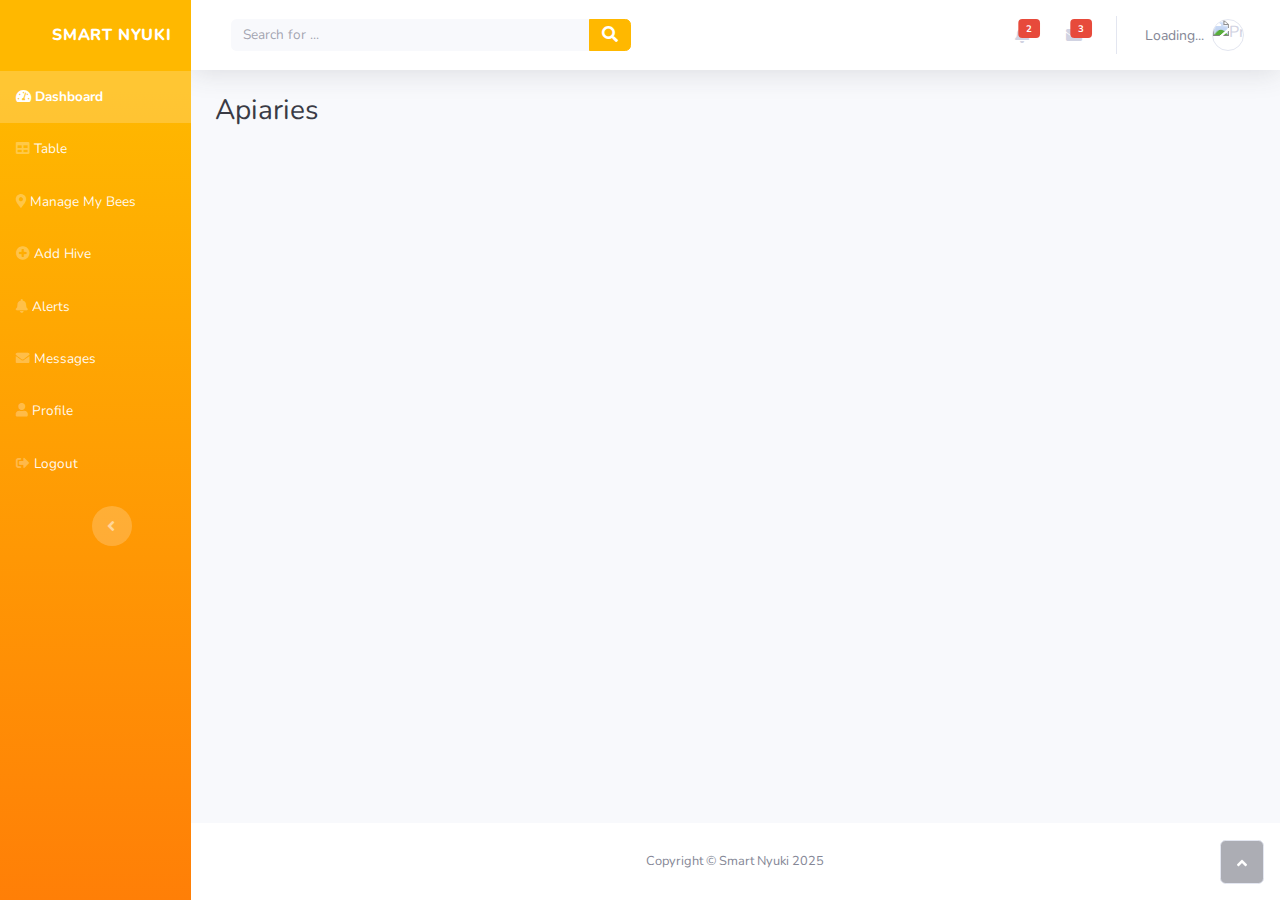
==== commit 9c01bd00: "new" ====
--- a/Smart-Beekeeping/app/index.html
+++ b/Smart-Beekeeping/app/index.html
@@ -11,6 +11,12 @@
     <link rel="stylesheet" href="assets/css/smart-nyuki-theme.css">
     <style>
         /* All styles moved to smart-nyuki-theme.css */
+        .sidebar {
+            position: sticky;
+            top: 0;
+            height: 100vh;
+            overflow-y: auto;
+        }
     </style>
 </head>
 
@@ -20,6 +26,7 @@
             <div class="container-fluid d-flex flex-column p-0">
                 <a class="navbar-brand d-flex justify-content-center align-items-center sidebar-brand m-0" href="#">
                     <div class="sidebar-brand-icon rotate-n-15"><i class="fas fa-bee"></i></div>
+                
                     <div class="sidebar-brand-text mx-3"><span>Smart Nyuki</span></div>
                 </a>
                 <hr class="sidebar-divider my-0">
@@ -111,249 +118,10 @@
                 </nav>
                 <div class="container-fluid">
                     <div class="d-sm-flex justify-content-between align-items-center mb-4">
-                        <h3 class="text-dark mb-0">Hive Monitoring Dashboard</h3>
-                    </div>
-                    <div class="row">
-                        <div class="col-md-6 col-xl-3 mb-4">
-                            <div class="card shadow border-left-primary py-2">
-                                <div class="card-body">
-                                    <div class="row g-0 align-items-center">
-                                        <div class="col me-2">
-                                            <div class="text-uppercase text-primary fw-bold text-xs mb-1">
-                                                <span>Temperature</span>
-                                            </div>
-                                            <div class="text-dark fw-bold h5 mb-0">
-                                                <span id="temperature">35.2°C</span>
-                                            </div>
-                                        </div>
-                                        <div class="col-auto">
-                                            <i class="fas fa-temperature-high fa-2x text-gray-300"></i>
-                                        </div>
-                                    </div>
-                                </div>
-                            </div>
-                        </div>
-                        <div class="col-md-6 col-xl-3 mb-4">
-                            <div class="card shadow border-left-success py-2">
-                                <div class="card-body">
-                                    <div class="row g-0 align-items-center">
-                                        <div class="col me-2">
-                                            <div class="text-uppercase text-success fw-bold text-xs mb-1">
-                                                <span>Humidity</span>
-                                            </div>
-                                            <div class="text-dark fw-bold h5 mb-0">
-                                                <span id="humidity">65%</span>
-                                            </div>
-                                        </div>
-                                        <div class="col-auto">
-                                            <i class="fas fa-tint fa-2x text-gray-300"></i>
-                                        </div>
-                                    </div>
-                                </div>
-                            </div>
-                        </div>
-                        <div class="col-md-6 col-xl-3 mb-4">
-                            <div class="card shadow border-left-info py-2">
-                                <div class="card-body">
-                                    <div class="row g-0 align-items-center">
-                                        <div class="col me-2">
-                                            <div class="text-uppercase text-info fw-bold text-xs mb-1">
-                                                <span>Weight</span>
-                                            </div>
-                                            <div class="text-dark fw-bold h5 mb-0">
-                                                <span id="weight">25.5 kg</span>
-                                            </div>
-                                        </div>
-                                        <div class="col-auto">
-                                            <i class="fas fa-weight fa-2x text-gray-300"></i>
-                                        </div>
-                                    </div>
-                                </div>
-                            </div>
-                        </div>
-                        <div class="col-md-6 col-xl-3 mb-4">
-                            <div class="card shadow border-left-warning py-2">
-                                <div class="card-body">
-                                    <div class="row g-0 align-items-center">
-                                        <div class="col me-2">
-                                            <div class="text-uppercase text-warning fw-bold text-xs mb-1">
-                                                <span>Sound Level</span>
-                                            </div>
-                                            <div class="text-dark fw-bold h5 mb-0">
-                                                <span id="sound">45 dB</span>
-                                            </div>
-                                        </div>
-                                        <div class="col-auto">
-                                            <i class="fas fa-volume-up fa-2x text-gray-300"></i>
-                                        </div>
-                                    </div>
-                                </div>
-                            </div>
-                        </div>
-                    </div>
-                    <div class="row">
-                        <div class="col-lg-7 col-xl-8">
-                            <div class="card shadow mb-4">
-                                <div class="card-header d-flex justify-content-between align-items-center">
-                                    <h6 class="text-primary fw-bold m-0">24-Hour Metrics Overview</h6>
-                                </div>
-                                <div class="card-body">
-                                    <div class="chart-area">
-                                        <canvas id="metricsChart"></canvas>
-                                    </div>
-                                </div>
-                            </div>
-                            <!-- Individual Metric Charts -->
-                            <div class="row">
-                                <div class="col-xl-6 mb-4">
-                                    <div class="card shadow">
-                                        <div class="card-header d-flex justify-content-between align-items-center">
-                                            <h6 class="text-primary fw-bold m-0">Temperature Trend</h6>
-                                        </div>
-                                        <div class="card-body">
-                                            <div class="chart-area">
-                                                <canvas id="temperatureChart"></canvas>
-                                            </div>
-                                        </div>
-                                    </div>
-                                </div>
-                                <div class="col-xl-6 mb-4">
-                                    <div class="card shadow">
-                                        <div class="card-header d-flex justify-content-between align-items-center">
-                                            <h6 class="text-success fw-bold m-0">Humidity Trend</h6>
-                                        </div>
-                                        <div class="card-body">
-                                            <div class="chart-area">
-                                                <canvas id="humidityChart"></canvas>
-                                            </div>
-                                        </div>
-                                    </div>
-                                </div>
-                            </div>
-                            <div class="row">
-                                <div class="col-xl-6 mb-4">
-                                    <div class="card shadow">
-                                        <div class="card-header d-flex justify-content-between align-items-center">
-                                            <h6 class="text-info fw-bold m-0">Weight Trend</h6>
-                                        </div>
-                                        <div class="card-body">
-                                            <div class="chart-area">
-                                                <canvas id="weightChart"></canvas>
-                                            </div>
-                                        </div>
-                                    </div>
-                                </div>
-                                <div class="col-xl-6 mb-4">
-                                    <div class="card shadow">
-                                        <div class="card-header d-flex justify-content-between align-items-center">
-                                            <h6 class="text-warning fw-bold m-0">Sound Level Trend</h6>
-                                        </div>
-                                        <div class="card-body">
-                                            <div class="chart-area">
-                                                <canvas id="soundChart"></canvas>
-                                            </div>
-                                        </div>
-                                    </div>
-                                </div>
-                            </div>
-                        </div>
-                        <div class="col-lg-5 col-xl-4">
-                            <div class="card shadow mb-4">
-                                <div class="card-header d-flex justify-content-between align-items-center">
-                                    <h6 class="text-primary fw-bold m-0">Alert Thresholds</h6>
-                                </div>
-                                <div class="card-body">
-                                    <div class="alert alert-primary mb-2">
-                                        <strong>Temperature:</strong>
-                                        <br>Min: 32°C | Max: 37°C
-                                        <div class="small text-gray-500">Current: <span id="temperature-status">Normal</span></div>
-                                    </div>
-                                    <div class="alert alert-success mb-2">
-                                        <strong>Humidity:</strong>
-                                        <br>Min: 50% | Max: 75%
-                                        <div class="small text-gray-500">Current: <span id="humidity-status">Normal</span></div>
-                                    </div>
-                                    <div class="alert alert-info mb-2">
-                                        <strong>Weight:</strong>
-                                        <br>Min: 1.2kg | Max: 1.6kg
-                                        <div class="small text-gray-500">Current: <span id="weight-status">Normal</span></div>
-                                    </div>
-                                    <div class="alert alert-warning mb-2">
-                                        <strong>Sound Level:</strong>
-                                        <br>Min: 30dB | Max: 60dB
-                                        <div class="small text-gray-500">Current: <span id="sound-status">Normal</span></div>
-                                    </div>
-                                </div>
-                            </div>
-                        </div>
-                    </div>
-                    <div class="row">
-                        <div class="col-lg-6 mb-4">
-                            <div class="card shadow mb-4">
-                                <div class="card-header py-3">
-                                    <h6 class="text-primary fw-bold m-0">Hive Health Indicators</h6>
-                                </div>
-                                <div class="card-body">
-                                    <h4 class="small fw-bold">Temperature Stability<span class="float-end" id="temp-stability">90%</span></h4>
-                                    <div class="progress mb-4">
-                                        <div class="progress-bar bg-success" aria-valuenow="90" aria-valuemin="0" aria-valuemax="100" style="width: 90%;"><span class="visually-hidden">90%</span></div>
-                                    </div>
-                                    <h4 class="small fw-bold">Humidity Balance<span class="float-end" id="humidity-balance">80%</span></h4>
-                                    <div class="progress mb-4">
-                                        <div class="progress-bar bg-info" aria-valuenow="80" aria-valuemin="0" aria-valuemax="100" style="width: 80%;"><span class="visually-hidden">80%</span></div>
-                                    </div>
-                                    <h4 class="small fw-bold">Colony Activity<span class="float-end" id="colony-activity">75%</span></h4>
-                                    <div class="progress mb-4">
-                                        <div class="progress-bar bg-primary" aria-valuenow="75" aria-valuemin="0" aria-valuemax="100" style="width: 75%;"><span class="visually-hidden">75%</span></div>
-                                    </div>
-                                    <h4 class="small fw-bold">Honey Production<span class="float-end" id="honey-production">70%</span></h4>
-                                    <div class="progress mb-4">
-                                        <div class="progress-bar bg-warning" aria-valuenow="70" aria-valuemin="0" aria-valuemax="100" style="width: 70%;"><span class="visually-hidden">70%</span></div>
-                                    </div>
-                                </div>
-                            </div>
-                        </div>
-                        <div class="col">
-                            <div class="card shadow mb-4">
-                                <div class="card-header py-3">
-                                    <h6 class="text-primary fw-bold m-0">Status Indicators</h6>
-                                </div>
-                                <div class="row p-3">
-                                    <div class="col-lg-6 mb-4">
-                                        <div class="card text-white bg-primary shadow">
-                                            <div class="card-body">
-                                                <p class="m-0">Temperature Status</p>
-                                                <p class="text-white-50 small m-0" id="temperature-indicator">Optimal Range</p>
-                                            </div>
-                                        </div>
-                                    </div>
-                                    <div class="col-lg-6 mb-4">
-                                        <div class="card text-white bg-success shadow">
-                                            <div class="card-body">
-                                                <p class="m-0">Humidity Status</p>
-                                                <p class="text-white-50 small m-0" id="humidity-indicator">Normal Levels</p>
-                                            </div>
-                                        </div>
-                                    </div>
-                                    <div class="col-lg-6 mb-4">
-                                        <div class="card text-white bg-info shadow">
-                                            <div class="card-body">
-                                                <p class="m-0">Weight Status</p>
-                                                <p class="text-white-50 small m-0" id="weight-indicator">Healthy Growth</p>
-                                            </div>
-                                        </div>
-                                    </div>
-                                    <div class="col-lg-6 mb-4">
-                                        <div class="card text-white bg-warning shadow">
-                                            <div class="card-body">
-                                                <p class="m-0">Sound Status</p>
-                                                <p class="text-white-50 small m-0" id="sound-indicator">Normal Activity</p>
-                                            </div>
-                                        </div>
-                                    </div>
-                                </div>
-                            </div>
-                        </div>
+                        <h3 class="text-dark mb-0">Apiaries</h3>
+                    </div>
+                    <div class="row" id="apiariesList">
+                        <!-- Apiaries will be loaded here dynamically -->
                     </div>
                 </div>
             </div>
@@ -374,8 +142,7 @@
         // Check authentication on page load
         document.addEventListener('DOMContentLoaded', async () => {
             await checkAuth();
-            initializeChart();
-            await startMonitoring();
+            await loadApiaries();
         });
 
         // Initialize all charts
@@ -937,6 +704,62 @@
                 updateMessagesDropdown();
             }, 30000);
         });
+
+        async function loadApiaries() {
+            try {
+                const user = await getCurrentUser();
+                if (!user) {
+                    window.location.href = 'login.html';
+                    return;
+                }
+
+                const { data: apiaries, error } = await supabaseClient
+                    .from('apiaries')
+                    .select('id, name, location')
+                    .eq('user_id', user.id);
+
+                if (error) {
+                    console.error('Database error:', error);
+                    throw error;
+                }
+
+                const apiariesList = document.getElementById('apiariesList');
+                apiariesList.innerHTML = '';
+
+                if (!apiaries || apiaries.length === 0) {
+                    apiariesList.innerHTML = '<div class="col"><p>No apiaries found. Please add an apiary first.</p></div>';
+                    return;
+                }
+
+                apiaries.forEach(apiary => {
+                    apiariesList.innerHTML += `
+                        <div class="col-md-6 col-xl-3 mb-4">
+                            <div class="card shadow border-left-primary py-2">
+                                <div class="card-body">
+                                    <div class="row g-0 align-items-center">
+                                        <div class="col me-2">
+                                            <div class="text-uppercase text-primary fw-bold text-xs mb-1">
+                                                <span>${apiary.name}</span>
+                                            </div>
+                                            <div class="text-dark fw-bold h5 mb-0">
+                                                <span>${apiary.location}</span>
+                                            </div>
+                                        </div>
+                                        <div class="col-auto">
+                                            <a href="apiary.html?id=${apiary.id}" class="btn btn-primary btn-sm">View Hives</a>
+                                        </div>
+                                    </div>
+                                </div>
+                            </div>
+                        </div>
+                    `;
+                });
+
+            } catch (error) {
+                console.error('Error loading apiaries:', error);
+                alert(error.message || 'Failed to load apiaries. Please try again.');
+            }
+        }
     </script>
 </body>
 
--- a/Smart-Beekeeping/app/assets/css/smart-nyuki-theme.css
+++ b/Smart-Beekeeping/app/assets/css/smart-nyuki-theme.css
@@ -1,8 +1,8 @@
 /* Smart Beekeeping Theme Colors */
 :root {
     --primary: #FFB800;    /* Honey Gold */
-    --secondary: #704E2E;  /* Dark Honey */
-    --success: #567D46;    /* Forest Green */
+    --secondary: #ff7f07;  /* Dark Honey */
+    --success: #a1c991;    /* Forest Green */
     --info: #7FA8D7;      /* Sky Blue */
     --warning: #FFA000;    /* Amber */
     --danger: #DC3545;     /* Red */
